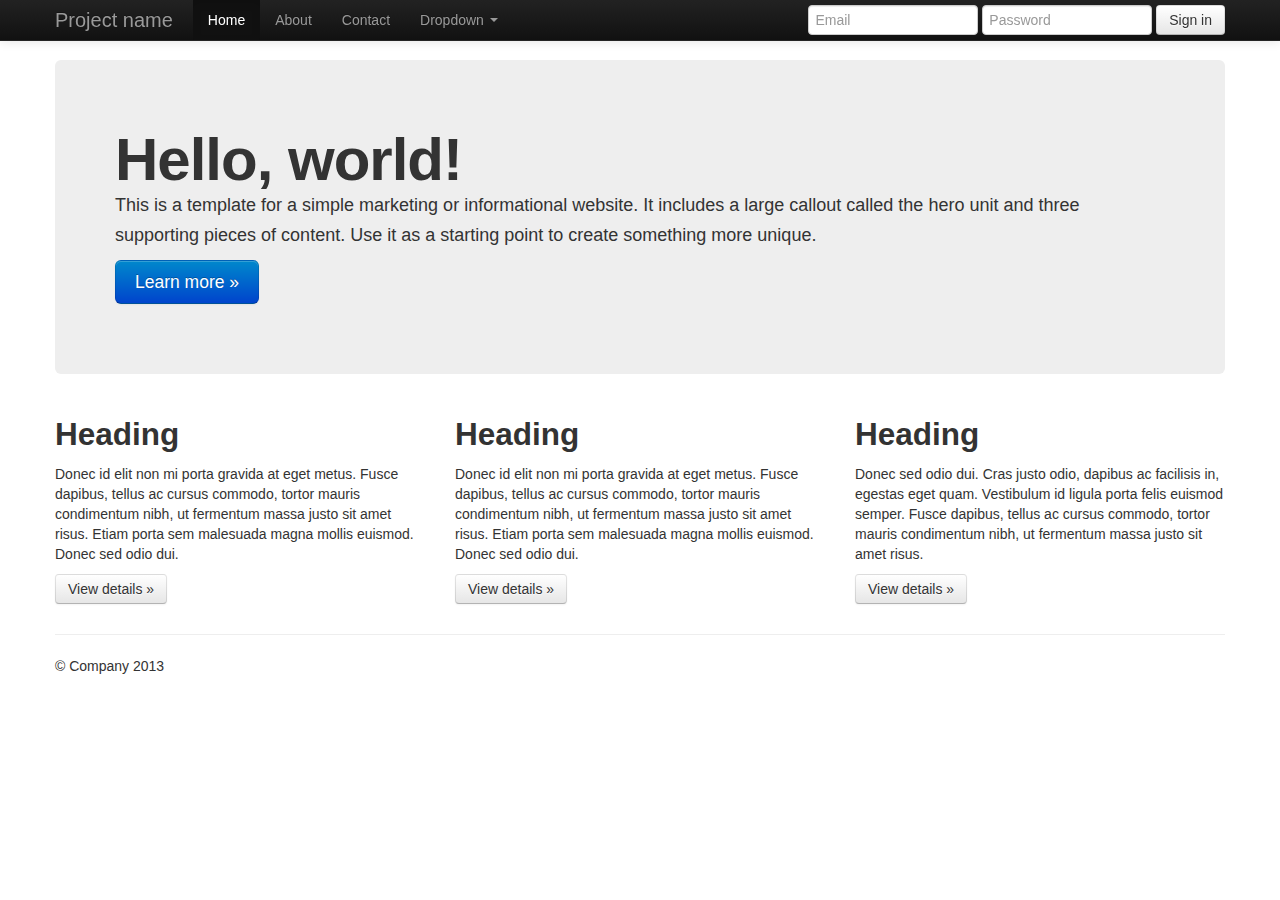
==== hero.html @ 3c5a2018 "initial commit" ====
<!DOCTYPE html>
<html lang="en">
  <head>
    <meta charset="utf-8">
    <title>Bootstrap, from Twitter</title>
    <meta name="viewport" content="width=device-width, initial-scale=1.0">
    <meta name="description" content="">
    <meta name="author" content="">

    <!-- Le styles -->
    <link href="assets/css/bootstrap.css" rel="stylesheet">
    <style type="text/css">
      body {
        padding-top: 60px;
        padding-bottom: 40px;
      }
    </style>
    <link href="assets/css/bootstrap-responsive.css" rel="stylesheet">

    <!-- HTML5 shim, for IE6-8 support of HTML5 elements -->
    <!--[if lt IE 9]>
      <script src="assets/js/html5shiv.js"></script>
    <![endif]-->

    <!-- Fav and touch icons -->
    <link rel="apple-touch-icon-precomposed" sizes="144x144" href="assets/ico/apple-touch-icon-144-precomposed.png">
    <link rel="apple-touch-icon-precomposed" sizes="114x114" href="assets/ico/apple-touch-icon-114-precomposed.png">
      <link rel="apple-touch-icon-precomposed" sizes="72x72" href="assets/ico/apple-touch-icon-72-precomposed.png">
                    <link rel="apple-touch-icon-precomposed" href="assets/ico/apple-touch-icon-57-precomposed.png">
                                   <link rel="shortcut icon" href="assets/ico/favicon.png">
  </head>

  <body>

    <div class="navbar navbar-inverse navbar-fixed-top">
      <div class="navbar-inner">
        <div class="container">
          <button type="button" class="btn btn-navbar" data-toggle="collapse" data-target=".nav-collapse">
            <span class="icon-bar"></span>
            <span class="icon-bar"></span>
            <span class="icon-bar"></span>
          </button>
          <a class="brand" href="#">Project name</a>
          <div class="nav-collapse collapse">
            <ul class="nav">
              <li class="active"><a href="#">Home</a></li>
              <li><a href="#about">About</a></li>
              <li><a href="#contact">Contact</a></li>
              <li class="dropdown">
                <a href="#" class="dropdown-toggle" data-toggle="dropdown">Dropdown <b class="caret"></b></a>
                <ul class="dropdown-menu">
                  <li><a href="#">Action</a></li>
                  <li><a href="#">Another action</a></li>
                  <li><a href="#">Something else here</a></li>
                  <li class="divider"></li>
                  <li class="nav-header">Nav header</li>
                  <li><a href="#">Separated link</a></li>
                  <li><a href="#">One more separated link</a></li>
                </ul>
              </li>
            </ul>
            <form class="navbar-form pull-right">
              <input class="span2" type="text" placeholder="Email">
              <input class="span2" type="password" placeholder="Password">
              <button type="submit" class="btn">Sign in</button>
            </form>
          </div><!--/.nav-collapse -->
        </div>
      </div>
    </div>

    <div class="container">

      <!-- Main hero unit for a primary marketing message or call to action -->
      <div class="hero-unit">
        <h1>Hello, world!</h1>
        <p>This is a template for a simple marketing or informational website. It includes a large callout called the hero unit and three supporting pieces of content. Use it as a starting point to create something more unique.</p>
        <p><a href="#" class="btn btn-primary btn-large">Learn more &raquo;</a></p>
      </div>

      <!-- Example row of columns -->
      <div class="row">
        <div class="span4">
          <h2>Heading</h2>
          <p>Donec id elit non mi porta gravida at eget metus. Fusce dapibus, tellus ac cursus commodo, tortor mauris condimentum nibh, ut fermentum massa justo sit amet risus. Etiam porta sem malesuada magna mollis euismod. Donec sed odio dui. </p>
          <p><a class="btn" href="#">View details &raquo;</a></p>
        </div>
        <div class="span4">
          <h2>Heading</h2>
          <p>Donec id elit non mi porta gravida at eget metus. Fusce dapibus, tellus ac cursus commodo, tortor mauris condimentum nibh, ut fermentum massa justo sit amet risus. Etiam porta sem malesuada magna mollis euismod. Donec sed odio dui. </p>
          <p><a class="btn" href="#">View details &raquo;</a></p>
       </div>
        <div class="span4">
          <h2>Heading</h2>
          <p>Donec sed odio dui. Cras justo odio, dapibus ac facilisis in, egestas eget quam. Vestibulum id ligula porta felis euismod semper. Fusce dapibus, tellus ac cursus commodo, tortor mauris condimentum nibh, ut fermentum massa justo sit amet risus.</p>
          <p><a class="btn" href="#">View details &raquo;</a></p>
        </div>
      </div>

      <hr>

      <footer>
        <p>&copy; Company 2013</p>
      </footer>

    </div> <!-- /container -->

    <!-- Le javascript
    ================================================== -->
    <!-- Placed at the end of the document so the pages load faster -->
    <script src="assets/js/jquery.js"></script>
    <script src="assets/js/bootstrap-transition.js"></script>
    <script src="assets/js/bootstrap-alert.js"></script>
    <script src="assets/js/bootstrap-modal.js"></script>
    <script src="assets/js/bootstrap-dropdown.js"></script>
    <script src="assets/js/bootstrap-scrollspy.js"></script>
    <script src="assets/js/bootstrap-tab.js"></script>
    <script src="assets/js/bootstrap-tooltip.js"></script>
    <script src="assets/js/bootstrap-popover.js"></script>
    <script src="assets/js/bootstrap-button.js"></script>
    <script src="assets/js/bootstrap-collapse.js"></script>
    <script src="assets/js/bootstrap-carousel.js"></script>
    <script src="assets/js/bootstrap-typeahead.js"></script>

  </body>
</html>
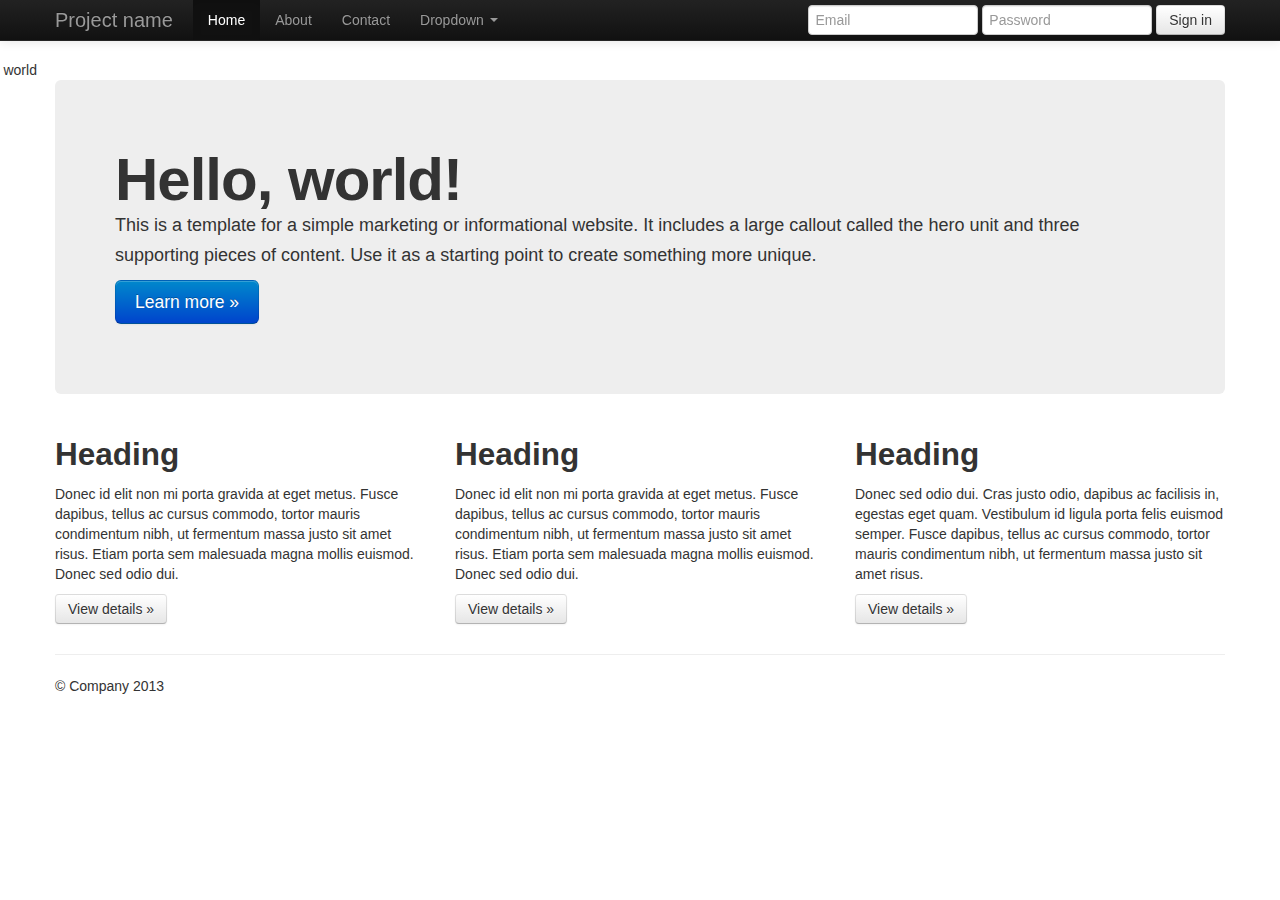
==== commit bb76e9ed: "added hello world" ====
--- a/hero.html
+++ b/hero.html
@@ -31,7 +31,9 @@
   </head>
 
   <body>
-
+	
+	<div class="row">hello world</div>
+	
     <div class="navbar navbar-inverse navbar-fixed-top">
       <div class="navbar-inner">
         <div class="container">
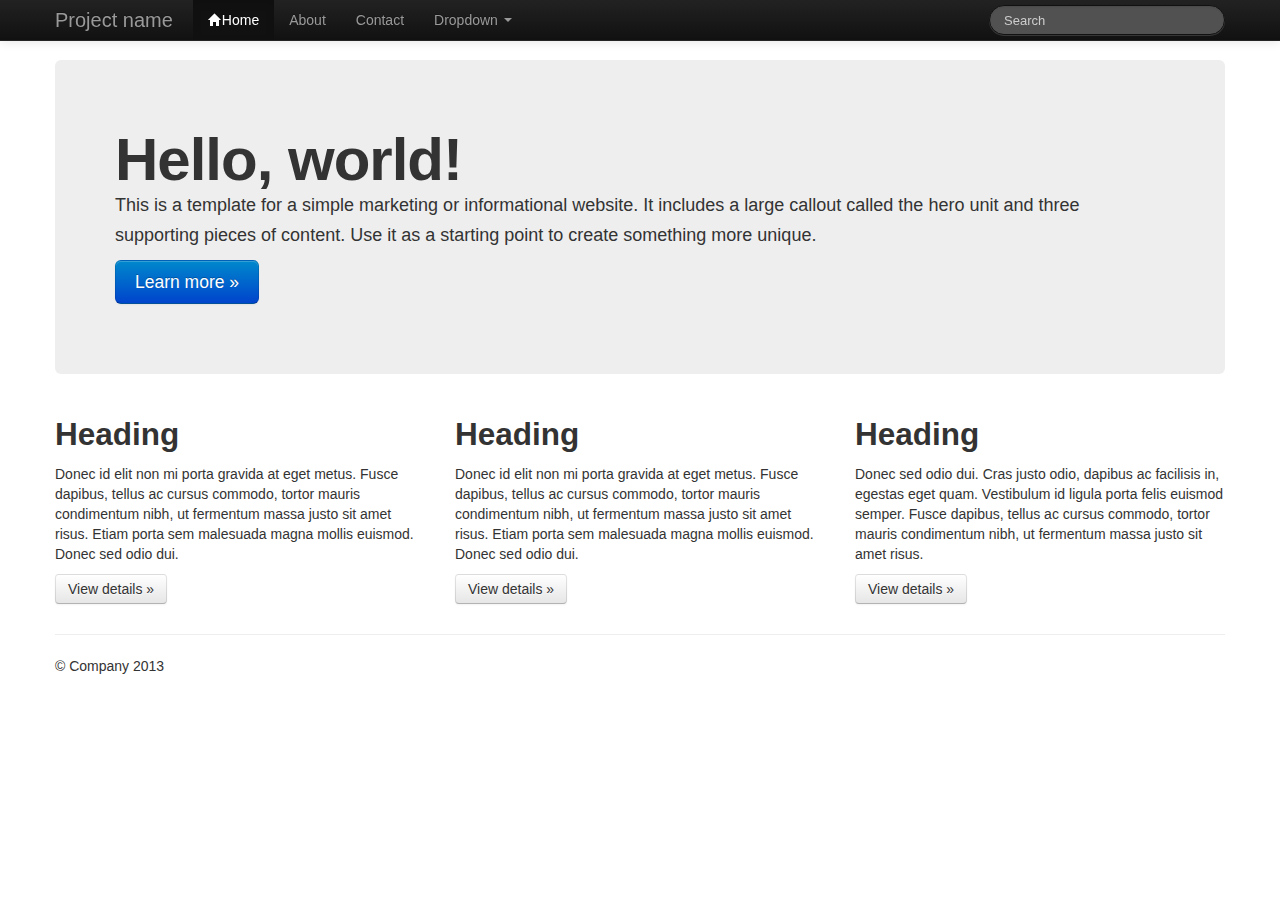
==== commit a57ff652: "minor changes" ====
--- a/hero.html
+++ b/hero.html
@@ -32,7 +32,6 @@
 
   <body>
 	
-	<div class="row">hello world</div>
 	
     <div class="navbar navbar-inverse navbar-fixed-top">
       <div class="navbar-inner">
@@ -45,7 +44,7 @@
           <a class="brand" href="#">Project name</a>
           <div class="nav-collapse collapse">
             <ul class="nav">
-              <li class="active"><a href="#">Home</a></li>
+              <li class="active"><a href="#"><i class="icon-home icon-white"></i>Home</a></li>
               <li><a href="#about">About</a></li>
               <li><a href="#contact">Contact</a></li>
               <li class="dropdown">
@@ -61,10 +60,8 @@
                 </ul>
               </li>
             </ul>
-            <form class="navbar-form pull-right">
-              <input class="span2" type="text" placeholder="Email">
-              <input class="span2" type="password" placeholder="Password">
-              <button type="submit" class="btn">Sign in</button>
+            <form class="navbar-search pull-right">
+              <input type="text" class="search-query" placeholder="Search">
             </form>
           </div><!--/.nav-collapse -->
         </div>
